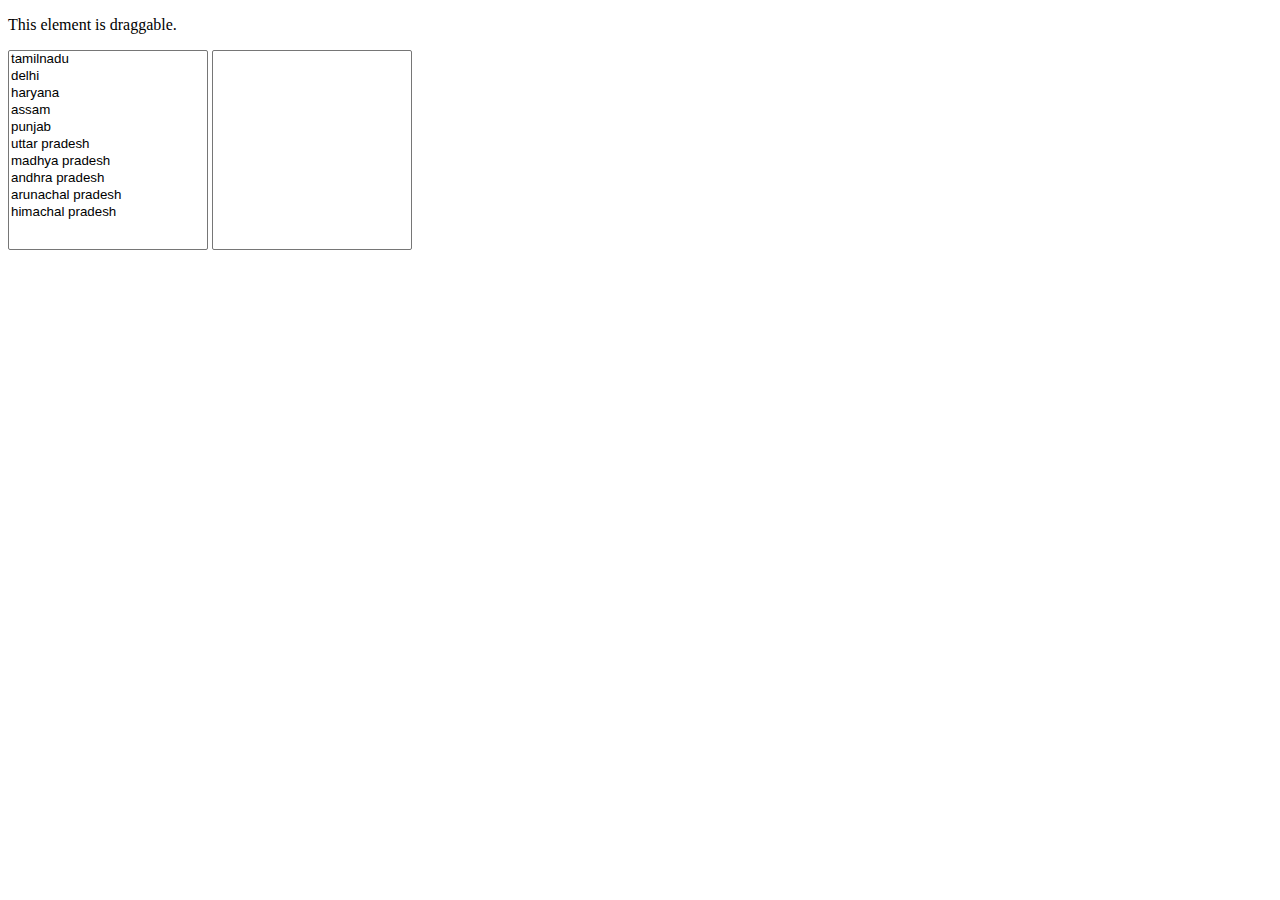
==== js/drag-drop/drag.html @ 4aacc647 "drag drop js" ====
<!DOCTYPE html>
<html>
  <head>
    <title>Drag-Drop</title>
    <link rel="stylesheet" type="text/css" href="drag.css">

    <script type="text/javascript" src="http://code.jquery.com/jquery-1.11.0.min.js"></script>

    <script type="text/javascript" src="drag.js"></script>
  </head>
  <body>
 <p id="0" draggable="true" ondragstart="dragstart_handler(event);">This element is draggable.</p>
    <!-- <select id="11" multiple ondrop="drop_handler(event);" ondragover="dragover_handler(event);"> -->
    <select id="11" multiple="multiple">
      <option id="13" value="tn" draggable="true" ondragstart="dragstart_handler(event);" >tamilnadu</option>
      <option value="dh" draggable="true" ondragstart="dragstart_handler(event);">delhi</option>
      <option value="hy" draggable="true" ondragstart="dragstart_handler(event);">haryana</option>
      <option value="aa" draggable="true" ondragstart="dragstart_handler(event);">assam</option>
      <option value="pj" draggable="true" ondragstart="dragstart_handler(event);">punjab</option>
      <option value="up" draggable="true" ondragstart="dragstart_handler(event);">uttar pradesh</option>
      <option value="mp" draggable="true" ondragstart="dragstart_handler(event);">madhya pradesh</option>
      <option value="ap" draggable="true" ondragstart="dragstart_handler(event);">andhra pradesh</option>
      <option value="al" draggable="true" ondragstart="dragstart_handler(event);">arunachal pradesh</option>
      <option value="hp" draggable="true" ondragstart="dragstart_handler(event);">himachal pradesh</option>
    </select>
    <select id="12" multiple ondrop="drop_handler(event);" ondragover="dragover_handler(event);"></select>
  </body>
</html>
---- js/drag-drop/drag.css ----
select {
  height: 200px;
  width: 200px;
}
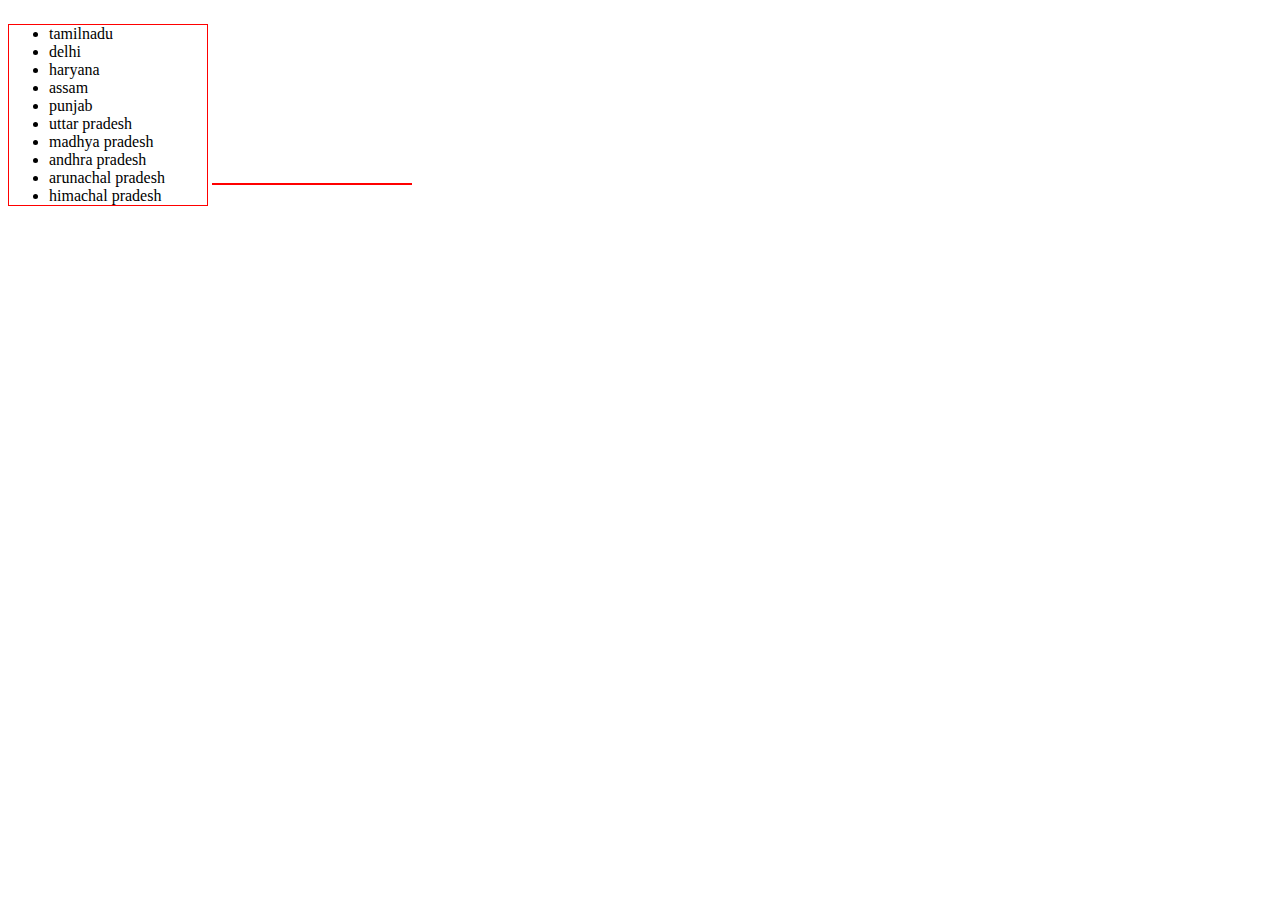
==== commit ccd69ad7: "ul list created drag drop" ====
--- a/js/drag-drop/drag.html
+++ b/js/drag-drop/drag.html
@@ -1,28 +1,34 @@
 <!DOCTYPE html>
 <html>
   <head>
-    <title>Drag-Drop</title>
+    <title>List</title>
     <link rel="stylesheet" type="text/css" href="drag.css">
-
-    <script type="text/javascript" src="http://code.jquery.com/jquery-1.11.0.min.js"></script>
-
+    <!-- <script type="text/javascript" src="http://code.jquery.com/jquery-1.11.0.min.js"></script> -->
+    <link rel="stylesheet" href="/home/sumit/Downloads/jquery-ui-1.12.1.custom/jquery-ui.min.css">
+    <script src="/home/sumit/Downloads/jquery-ui-1.12.1.custom/external/jquery/jquery.js"></script>
+    <script src="/home/sumit/Downloads/jquery-ui-1.12.1.custom/jquery-ui.min.js"></script>
     <script type="text/javascript" src="drag.js"></script>
   </head>
   <body>
- <p id="0" draggable="true" ondragstart="dragstart_handler(event);">This element is draggable.</p>
+ <!-- <p id="0" draggable="true" ondragstart="dragstart_handler(event);">This element is draggable.</p> -->
     <!-- <select id="11" multiple ondrop="drop_handler(event);" ondragover="dragover_handler(event);"> -->
-    <select id="11" multiple="multiple">
-      <option id="13" value="tn" draggable="true" ondragstart="dragstart_handler(event);" >tamilnadu</option>
-      <option value="dh" draggable="true" ondragstart="dragstart_handler(event);">delhi</option>
-      <option value="hy" draggable="true" ondragstart="dragstart_handler(event);">haryana</option>
-      <option value="aa" draggable="true" ondragstart="dragstart_handler(event);">assam</option>
-      <option value="pj" draggable="true" ondragstart="dragstart_handler(event);">punjab</option>
-      <option value="up" draggable="true" ondragstart="dragstart_handler(event);">uttar pradesh</option>
-      <option value="mp" draggable="true" ondragstart="dragstart_handler(event);">madhya pradesh</option>
-      <option value="ap" draggable="true" ondragstart="dragstart_handler(event);">andhra pradesh</option>
-      <option value="al" draggable="true" ondragstart="dragstart_handler(event);">arunachal pradesh</option>
-      <option value="hp" draggable="true" ondragstart="dragstart_handler(event);">himachal pradesh</option>
-    </select>
-    <select id="12" multiple ondrop="drop_handler(event);" ondragover="dragover_handler(event);"></select>
+  <div class="div-ul">
+    <ul class="ul-droppable">
+      <li data-li="li" class="li-draggable" value="tn" >tamilnadu</li>
+      <li data-li="li" class="li-draggable" value="dh" >delhi</li>
+      <li data-li="li" class="li-draggable" value="hy" >haryana</li>
+      <li data-li="li" class="li-draggable" value="aa" >assam</li>
+      <li data-li="li" class="li-draggable" value="pj" >punjab</li>
+      <li data-li="li" class="li-draggable" value="up" >uttar pradesh</li>
+      <li data-li="li" class="li-draggable" value="mp" >madhya pradesh</li>
+      <li data-li="li" class="li-draggable" value="ap" >andhra pradesh</li>
+      <li data-li="li" class="li-draggable" value="al" >arunachal pradesh</li>
+      <li data-li="li" class="li-draggable" value="hp" >himachal pradesh</li>
+    </ul>
+  </div>
+  <div class="div-ul">
+    <ul class="ul-droppable"></ul>
+  </div>
+  <!--   <select id="12" multiple ondrop="drop_handler(event);" ondragover="dragover_handler(event);"></select> -->
   </body>
 </html>
--- a/js/drag-drop/drag.css
+++ b/js/drag-drop/drag.css
@@ -1,4 +1,15 @@
-select {
-  height: 200px;
+.ul-droppable {
+  border: 1px;
+  border-style: solid;
+  border-color: red;
+}
+
+.styleAdd {
+  border-style: solid;
+  border-color: yellow;
+}
+
+.div-ul {
   width: 200px;
+  display: inline-block;
 }
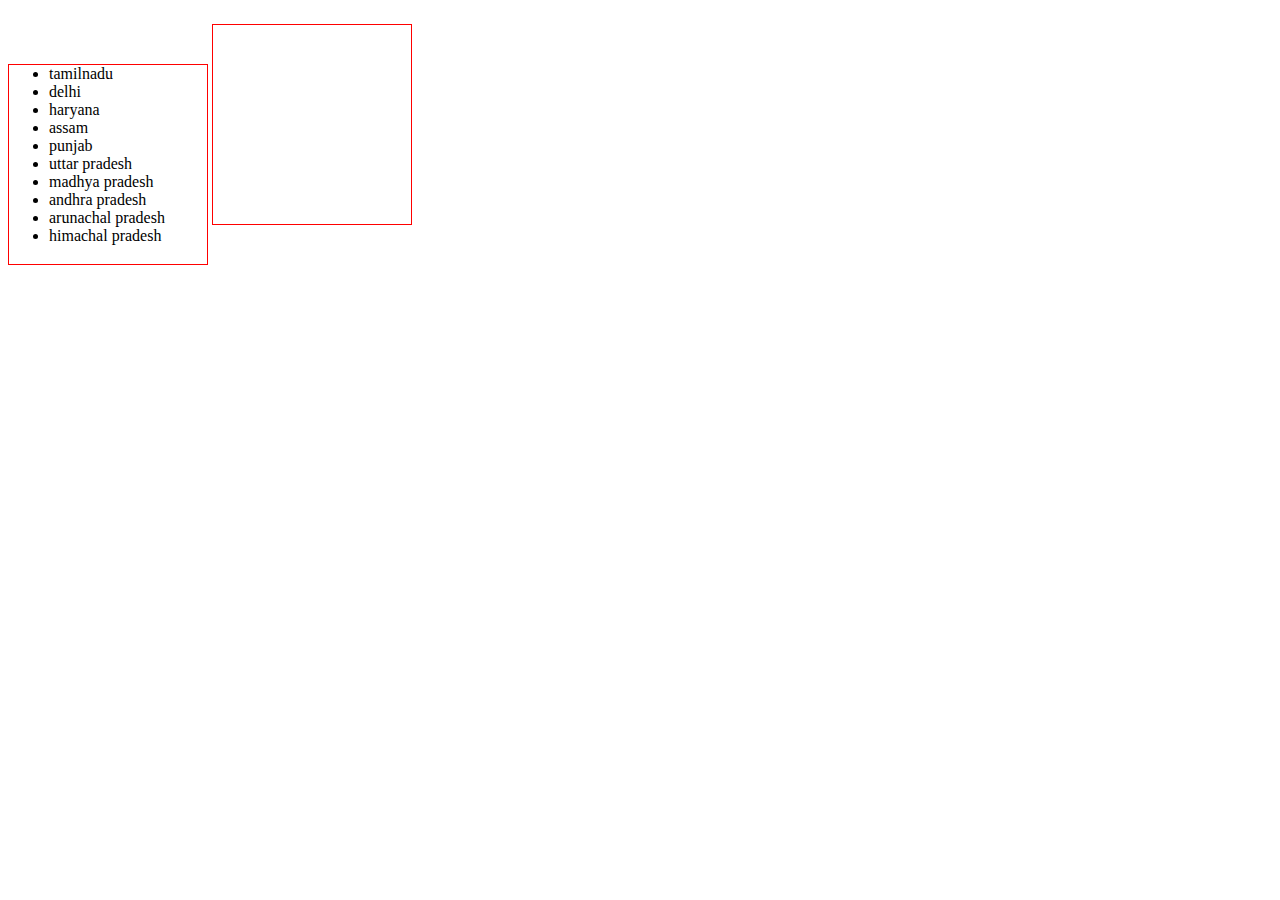
==== commit 0f1044ee: "drag-drop changes fixed" ====
--- a/js/drag-drop/drag.html
+++ b/js/drag-drop/drag.html
@@ -3,32 +3,28 @@
   <head>
     <title>List</title>
     <link rel="stylesheet" type="text/css" href="drag.css">
-    <!-- <script type="text/javascript" src="http://code.jquery.com/jquery-1.11.0.min.js"></script> -->
     <link rel="stylesheet" href="/home/sumit/Downloads/jquery-ui-1.12.1.custom/jquery-ui.min.css">
     <script src="/home/sumit/Downloads/jquery-ui-1.12.1.custom/external/jquery/jquery.js"></script>
     <script src="/home/sumit/Downloads/jquery-ui-1.12.1.custom/jquery-ui.min.js"></script>
     <script type="text/javascript" src="drag.js"></script>
   </head>
   <body>
- <!-- <p id="0" draggable="true" ondragstart="dragstart_handler(event);">This element is draggable.</p> -->
-    <!-- <select id="11" multiple ondrop="drop_handler(event);" ondragover="dragover_handler(event);"> -->
-  <div class="div-ul">
-    <ul class="ul-droppable">
-      <li data-li="li" class="li-draggable" value="tn" >tamilnadu</li>
-      <li data-li="li" class="li-draggable" value="dh" >delhi</li>
-      <li data-li="li" class="li-draggable" value="hy" >haryana</li>
-      <li data-li="li" class="li-draggable" value="aa" >assam</li>
-      <li data-li="li" class="li-draggable" value="pj" >punjab</li>
-      <li data-li="li" class="li-draggable" value="up" >uttar pradesh</li>
-      <li data-li="li" class="li-draggable" value="mp" >madhya pradesh</li>
-      <li data-li="li" class="li-draggable" value="ap" >andhra pradesh</li>
-      <li data-li="li" class="li-draggable" value="al" >arunachal pradesh</li>
-      <li data-li="li" class="li-draggable" value="hp" >himachal pradesh</li>
-    </ul>
-  </div>
-  <div class="div-ul">
-    <ul class="ul-droppable"></ul>
-  </div>
-  <!--   <select id="12" multiple ondrop="drop_handler(event);" ondragover="dragover_handler(event);"></select> -->
+    <div class="div-ul">
+      <ul class="ul-droppable">
+        <li class="li-draggable" >tamilnadu</li>
+        <li class="li-draggable" >delhi</li>
+        <li class="li-draggable" >haryana</li>
+        <li class="li-draggable" >assam</li>
+        <li class="li-draggable" >punjab</li>
+        <li class="li-draggable" >uttar pradesh</li>
+        <li class="li-draggable" >madhya pradesh</li>
+        <li class="li-draggable" >andhra pradesh</li>
+        <li class="li-draggable" >arunachal pradesh</li>
+        <li class="li-draggable" >himachal pradesh</li>
+      </ul>
+    </div>
+    <div class="div-ul">
+      <ul class="ul-droppable"></ul>
+    </div>
   </body>
 </html>
--- a/js/drag-drop/drag.css
+++ b/js/drag-drop/drag.css
@@ -2,6 +2,7 @@
   border: 1px;
   border-style: solid;
   border-color: red;
+  height: 199px;
 }
 
 .styleAdd {
